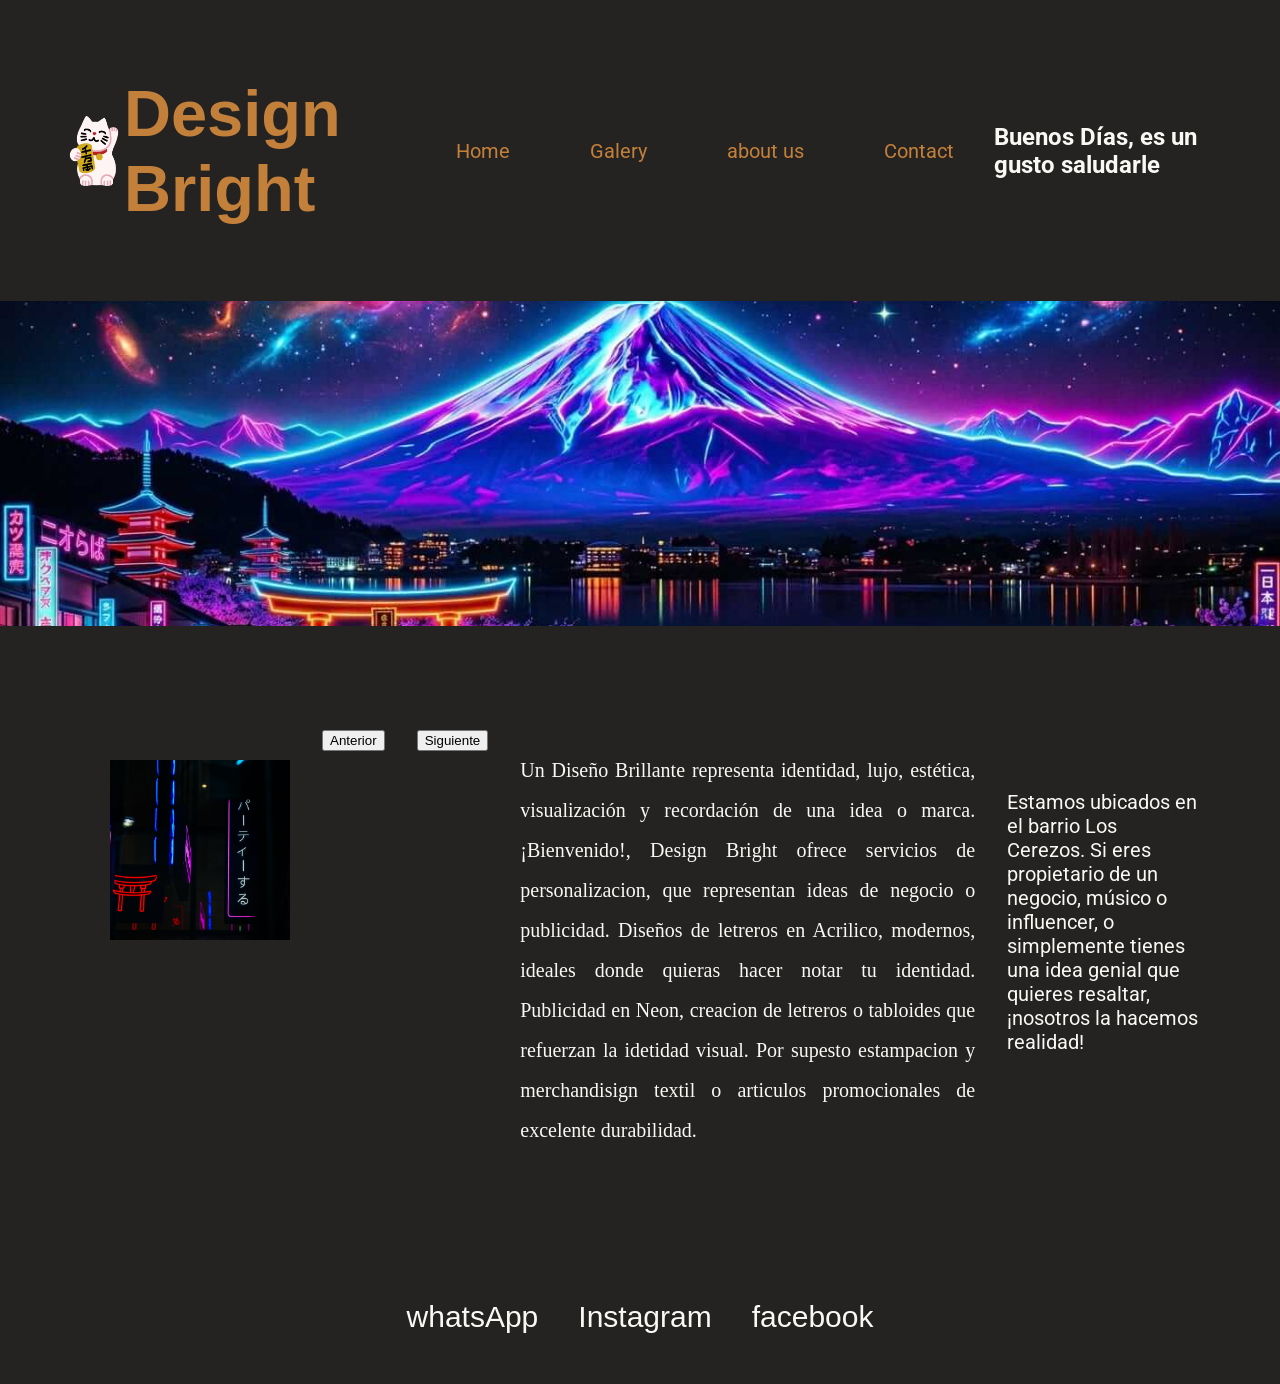
==== index.html @ bdfe262e "botones anterior y siguiente del slider" ====
<!DOCTYPE html>
<html lang="es">
<!--head-->
<head>
    <meta charset="UTF-8">
    <meta name="viewport" content="width=device-width, initial-scale=1.0">
    <title>Design Bright</title>
    <link rel="stylesheet" href="css/styles.css">   
</head>

<body>
    <header>
        <div>
            
           <img src="images/home/gato.png" alt="neko gato"></div>
            <h1>Design Bright</h1> 
        </div>
     
    <nav>
        <ul>
            <li><a href="index.html">Home</a></li>
            <li id="menuGalery"><a href="html/Galery.html">Galery</a>
                <ul id="submenuGalery" class="oculto">
                    <li><a href="#">Aizome</a></li>
                </ul>
            </li>
            <li id="menuAboutus"><a href="html/about-us.html">about us</a>
                <ul id="submenuAboutus" class="oculto">
                    <li><a href="#">Letreros</a></li>
                </ul>
            </li>
            <li><a href="#">Contact</a></li>
        </ul> 
    </nav>
    <h2 id="greeting">Bienvenido, es un gusto saludarle</h2>
    </header>
    
<!--main-->
<main>
    <img src="images/home/banner_home.jpeg" alt="Main Banner" class="banner_home">

  <div class="contenido">
    <div class="galeria">
        <img src="images/home/1.jpg" alt="letrero neon 1" class="slide">
        <img src="images/home/2.jpg" alt="letrero neon 2" class="slide oculto">
        <img src="images/home/3.jpg" alt="letrero neon 3" class="slide oculto">
    </div>
<button type="button" id="btnanterior">Anterior</button>
<button type="button" id="btnsiguiente">Siguiente</button>

    <p class="pharagraph1">Un Diseño Brillante representa identidad, lujo, estética, visualización y recordación de una idea o marca.
        
     ¡Bienvenido!, Design Bright ofrece servicios de personalizacion,
        que representan ideas de negocio o publicidad.

       Diseños de letreros en Acrilico, modernos, ideales donde quieras hacer notar tu identidad.

        Publicidad en Neon, creacion de letreros o tabloides que refuerzan la idetidad visual. 
        
        Por supesto estampacion y merchandisign textil o articulos promocionales de excelente durabilidad.</p>

    <p class="pharagraph2">Estamos ubicados en el barrio Los Cerezos. Si eres propietario de un negocio, músico o influencer, 
        
        o simplemente tienes una idea genial que quieres resaltar, ¡nosotros la hacemos realidad! </p>
     
  </div>      
</main>

 <footer>
        <a href="#">whatsApp</a>
        <a href="#">Instagram</a>
        <a href="#">facebook</a> 
    </footer>
<script src="js/script.js"></script>    
</body>
</html>
---- css/styles.css ----
/* ===== Home ===== */
@import url('https://fonts.googleapis.com/css2?family=Roboto&family=Montserrat:wght@700&display=swap');
body{background-color: #252322;
    font-family: 'Roboto', sans-serif;
    color: #f8f8f4;
    margin:  0;  
    padding: 0;
    min-height: auto;
}
header{ 
    background-color: #252322;
    display: flex;
    padding: 2em 4em 2em;
    justify-content: space-between;
    align-items: center;
}

 header img {
    width: 60px;
    height: 70px;
}

header div{
    display:flex;
    flex-direction: column;
}

nav ul{
    display:flex;
    list-style: none;
      
}

nav ul li{ 
    margin: 2em;
    font-size: 20px;
     
}

nav ul li a{ 
    text-decoration: none;
    color: #c3803a;
    white-space: nowrap;
    
}

.oculto {
    display: none;
}

h1{ 
    color: #c3803a;
    font-family: 'Arial Narrow Bold', sans-serif;
    font-size: 65px;
}

header div {
    white-space: nowrap;
}

.banner_home{
    width: 100%;
    object-fit: cover;
    height: 325px;
    margin-bottom: 20px;
}

.galeria{
    display: flex;
     width: 180px;
    flex-direction: column;
    gap: 25px;
    margin: 15px;
}

.galeria img {
    width: 180px;
    height: 10%;
    aspect-ratio: 1/1;
    object-fit: cover;
    margin: 15px;
}

.slide {
    width: 100%;
    max-width: 400px;
    aspect-ratio: 1/1;
    object-fit: cover;
}
    
.pharagraph1{
    color: #f8f8f4;
    max-width: 1200px;
    font-size: 20px;
    font-weight: normal;
    font-family: Cambria;
    text-align: justify;
    line-height: 2;
}

.pharagraph2{
    margin-top:3em;
    margin-left: 0em;
    font-size: 20px;
    max-width: 1200px;
    
}

.contenido{
    display: flex ;
    gap: 2em;
    padding: 5em;
    align-items: flex-start;
}

footer{
    background-color: #252322;
    font-size: 30px;
    color: #f8f8f4;
    font-family: Arial,sans-serif;
    text-align: center;
    margin-bottom: 0;
    padding: 50px;
    display:flex;
    justify-content: center;
    gap: 40px;
    text-decoration: none;  
}

footer a{
     color: #f8f8f4;
    text-decoration: none;
}

main{
    padding: 0;
}

/* ===== GALERY PAGE ===== */

.noren-contenedor {
    display: flex;
    align-items: flex-start;
    height: 90px;
    width: 90px;
    object-fit: cover;
    gap: 0em;
    padding: 2em;
    margin-top:-107px;
}

.bloque-historia{
    display: flex;
    gap: 8em;
    padding: 2em;
    align-items: center;
    margin-right: 10em;
    margin-top: -50px;
    
}

.bloque-historia img{
     width: 25%;
     object-fit: cover;
     margin-left: 27em;
     margin-top:-25px;
}

.bloque-historia2{
    display:flex;
    flex-direction: row-reverse;
    gap:8em;
    padding: 2em;
    align-items: left;
    margin-left:28em;
    margin-top:-40px;
}

.bloque-historia2 img{
    width: 25%;
    object-fit: cover;
    margin-right: 14em;
    margin-top:-12px;
}

.bloque-historia3 {
    display: flex;
    gap: 2em;    
    padding: 5%; 
    margin-top: -90px;
    text-align: left ;
    text-align: justify;  
}

.bloque-historia3 img{
    width:  20em;
    gap: 2em;    
    padding: 5%;
    margin-top: -60px;
    object-fit: cover;
    margin-left: 22em;  
    }

/* ===== about-us ===== */

.portafolio-contenedor{
    display: flex;
    gap: 2em;
    align-items: center;
    padding: 2em;
}
 
.letrero-marca {
    width: 15%;
    object-fit: cover;
    margin-top: -5em;
    margin-left: 2em;
}

.nuestro-inicio {
    display: flex;
    gap: 4em;    
    padding: 2em;
    margin-top: -200px;  
}

.logo {
   width: 10%;
    object-fit: cover;
    padding: 4em;   
    margin-left: 25em; 
}

@media (max-width: 768px) {
    header {
        flex-direction: column;
        padding: 1em;
    }
    nav ul {
        flex-direction: column;
        padding: 0;
    }
    nav ul li {
        margin: 0.5em 0;
    }
    h1 {
        font-size: 36px;
    }
    .contenido {
        flex-direction: column;
    }
    .bloque-historia {
        flex-direction: column;
        margin: 0;
        padding: 1em;
    }
    .bloque-historia img {
        width: 100%;
        margin: 0;
    }

    .bloque-historia2 {
        flex-direction: column;
        margin: 0;
        padding: 1em;
    }

    .bloque-historia img {
        width: 100%;
        margin: 0;
    }

    .bloque-historia3{
        flex-direction: column;
        margin: 0;
        padding: 1em;
    }
    .bloque-historia img {
        width: 100%;
        margin: 0;
    }

    .nuestro-inicio{
        flex-direction: column;
        margin: 0;
        padding: 1em;
    }

}

@media (max-width: 365px) {
    header {
        flex-direction: column;
        padding: 1em;
    }
    nav ul {
        flex-direction: column;
        padding: 0;
    }
    nav ul li {
        margin: 0.5em 0;
    }
    h1 {
        font-size: 36px;
    }
    .contenido {
        flex-direction: column;
    }
    .bloque-historia {
        flex-direction: column;
        margin: 0;
        padding: 1em;
    }
    .bloque-historia img {
        width: 100%;
        margin: 0;
    }

    .bloque-historia2 {
        flex-direction: column;
        margin: 0;
        padding: 1em;
    }

    .bloque-historia img {
        width: 100%;
        margin: 0;
    }

    .bloque-historia3{
        flex-direction: column;
        margin: 0;
        padding: 1em;
    }
    .bloque-historia img {
        width: 100%;
        margin: 0;
    }

    .nuestro-inicio{
        flex-direction: column;
        margin: 0;
        padding: 1em;
    }

}
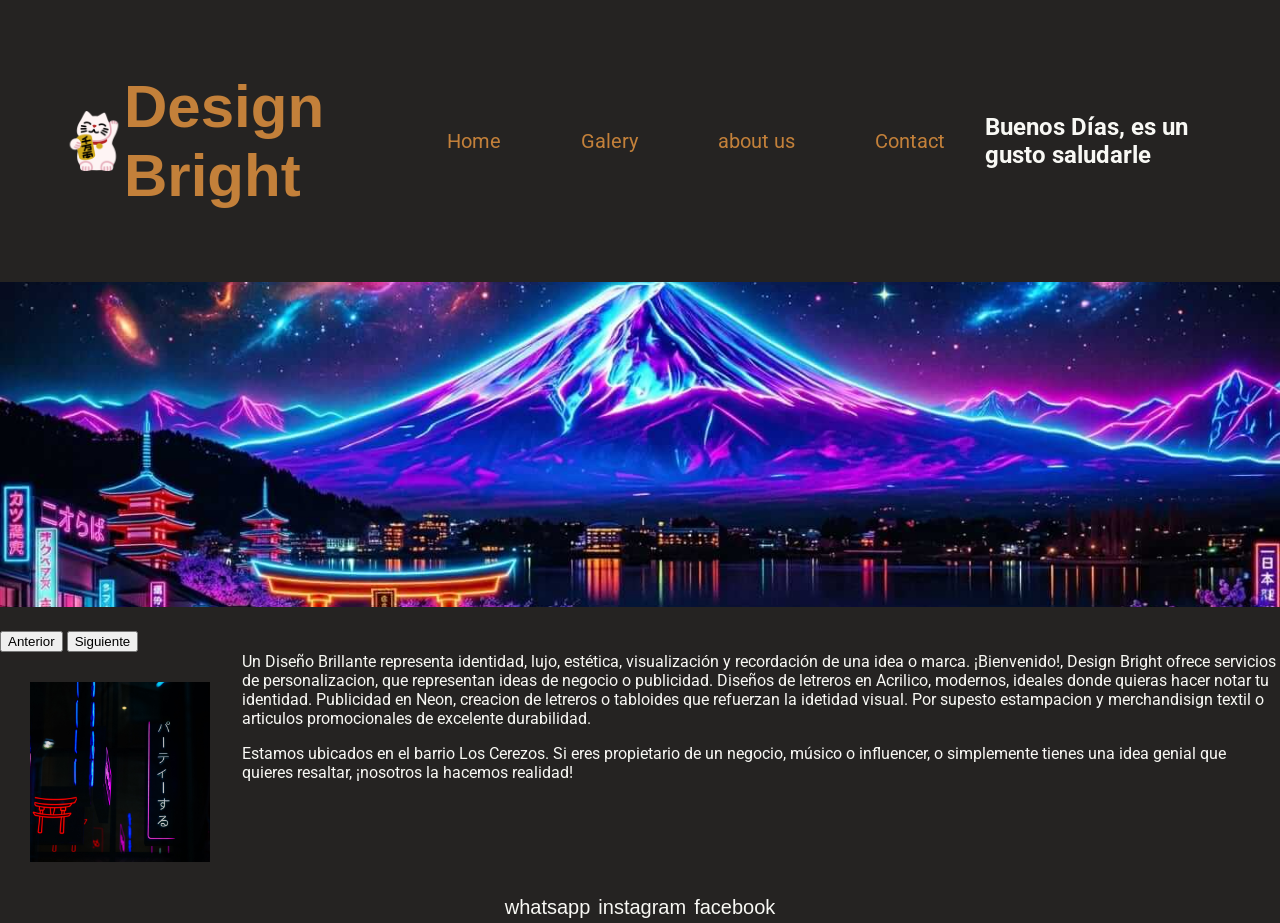
==== commit 24c2cd7b: "ajustes de texto footer en dos hojas" ====
--- a/index.html
+++ b/index.html
@@ -39,16 +39,21 @@
 <main>
     <img src="images/home/banner_home.jpeg" alt="Main Banner" class="banner_home">
 
+   
+   <div class="botones">
+<button type="button" id="btnanterior">Anterior</button>
+<button type="button" id="btnsiguiente">Siguiente</button>
+</div>
+
   <div class="contenido">
     <div class="galeria">
         <img src="images/home/1.jpg" alt="letrero neon 1" class="slide">
         <img src="images/home/2.jpg" alt="letrero neon 2" class="slide oculto">
         <img src="images/home/3.jpg" alt="letrero neon 3" class="slide oculto">
     </div>
-<button type="button" id="btnanterior">Anterior</button>
-<button type="button" id="btnsiguiente">Siguiente</button>
 
-    <p class="pharagraph1">Un Diseño Brillante representa identidad, lujo, estética, visualización y recordación de una idea o marca.
+
+    <p="pharagraph1">Un Diseño Brillante representa identidad, lujo, estética, visualización y recordación de una idea o marca.
         
      ¡Bienvenido!, Design Bright ofrece servicios de personalizacion,
         que representan ideas de negocio o publicidad.
@@ -59,7 +64,7 @@
         
         Por supesto estampacion y merchandisign textil o articulos promocionales de excelente durabilidad.</p>
 
-    <p class="pharagraph2">Estamos ubicados en el barrio Los Cerezos. Si eres propietario de un negocio, músico o influencer, 
+    <p="pharagraph2">Estamos ubicados en el barrio Los Cerezos. Si eres propietario de un negocio, músico o influencer, 
         
         o simplemente tienes una idea genial que quieres resaltar, ¡nosotros la hacemos realidad! </p>
      
@@ -67,8 +72,8 @@
 </main>
 
  <footer>
-        <a href="#">whatsApp</a>
-        <a href="#">Instagram</a>
+        <a href="#">whatsapp</a>
+        <a href="#">instagram</a>
         <a href="#">facebook</a> 
     </footer>
 <script src="js/script.js"></script>    
--- a/css/styles.css
+++ b/css/styles.css
@@ -17,7 +17,7 @@
 
  header img {
     width: 60px;
-    height: 70px;
+    height: 60px;
 }
 
 header div{
@@ -51,7 +51,7 @@
 h1{ 
     color: #c3803a;
     font-family: 'Arial Narrow Bold', sans-serif;
-    font-size: 65px;
+    font-size: 60px;
 }
 
 header div {
@@ -87,7 +87,12 @@
     aspect-ratio: 1/1;
     object-fit: cover;
 }
-    
+
+.sliderBotones{
+    margin-bottom: 15px;
+    display: flex;
+    gap: 35px;
+}
 .pharagraph1{
     color: #f8f8f4;
     max-width: 1200px;
@@ -95,35 +100,37 @@
     font-weight: normal;
     font-family: Cambria;
     text-align: justify;
-    line-height: 2;
+    line-height: 2em;
 }
 
 .pharagraph2{
-    margin-top:3em;
+    margin-top:0em;
     margin-left: 0em;
     font-size: 20px;
     max-width: 1200px;
-    
+    font-family: Cambria;
+    line-height: 2em;
+    text-align: justify;
 }
 
 .contenido{
     display: flex ;
     gap: 2em;
-    padding: 5em;
+    padding: 0em;
     align-items: flex-start;
 }
 
 footer{
     background-color: #252322;
-    font-size: 30px;
+    font-size: 20px;
     color: #f8f8f4;
     font-family: Arial,sans-serif;
     text-align: center;
-    margin-bottom: 0;
-    padding: 50px;
+    margin-bottom: -5;
+    padding: 4px;
     display:flex;
     justify-content: center;
-    gap: 40px;
+    gap: 8px;
     text-decoration: none;  
 }
 
@@ -133,7 +140,7 @@
 }
 
 main{
-    padding: 0;
+    padding: 3;
 }
 
 /* ===== GALERY PAGE ===== */
@@ -151,55 +158,60 @@
 
 .bloque-historia{
     display: flex;
-    gap: 8em;
+    gap: 2em;
     padding: 2em;
     align-items: center;
-    margin-right: 10em;
+    text-align: justify;
+    margin-right: -15em;
     margin-top: -50px;
     
 }
 
 .bloque-historia img{
-     width: 25%;
+     width: 20%;
      object-fit: cover;
      margin-left: 27em;
-     margin-top:-25px;
+     margin-top:-30px;
 }
 
 .bloque-historia2{
     display:flex;
     flex-direction: row-reverse;
-    gap:8em;
-    padding: 2em;
+    gap: 2em;
+    padding: 5px;
     align-items: left;
     margin-left:28em;
-    margin-top:-40px;
+    text-align: justify;
+    margin-top:-10px;
 }
 
 .bloque-historia2 img{
-    width: 25%;
-    object-fit: cover;
-    margin-right: 14em;
-    margin-top:-12px;
+    width: 10em;
+    object-fit: cover;
+    margin-right: -10em;
+    margin-top:-10px;
+    gap: 2em;
 }
 
 .bloque-historia3 {
     display: flex;
+    gap: 2em; 
+    padding: 2em; 
+    margin-top: 15px;
+    text-align: justify;
+    margin-left:150px; 
+
+}
+
+.bloque-historia3 img{
+    width: 17em;
     gap: 2em;    
-    padding: 5%; 
-    margin-top: -90px;
-    text-align: left ;
-    text-align: justify;  
-}
-
-.bloque-historia3 img{
-    width:  20em;
-    gap: 2em;    
-    padding: 5%;
+    padding: 5em;
     margin-top: -60px;
-    object-fit: cover;
-    margin-left: 22em;  
-    }
+    margin-left: 150px;
+    display: inline;
+
+}
 
 /* ===== about-us ===== */
 
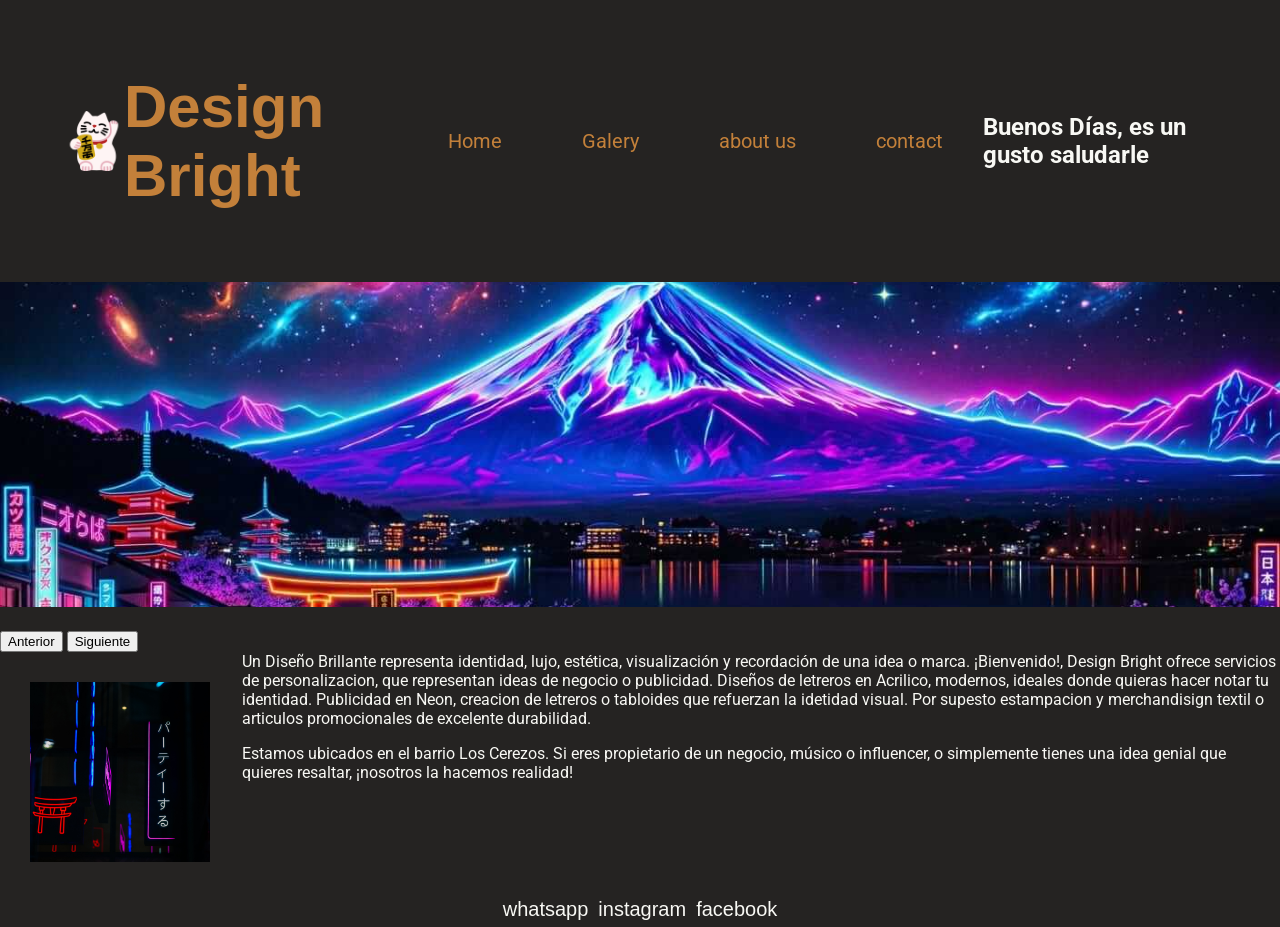
==== commit 0aed3529: "ajustes aboutus footer tamaños" ====
--- a/index.html
+++ b/index.html
@@ -19,6 +19,7 @@
     <nav>
         <ul>
             <li><a href="index.html">Home</a></li>
+
             <li id="menuGalery"><a href="html/Galery.html">Galery</a>
                 <ul id="submenuGalery" class="oculto">
                     <li><a href="#">Aizome</a></li>
@@ -29,7 +30,7 @@
                     <li><a href="#">Letreros</a></li>
                 </ul>
             </li>
-            <li><a href="#">Contact</a></li>
+            <li><a href="html/contact.html">contact</a></li>
         </ul> 
     </nav>
     <h2 id="greeting">Bienvenido, es un gusto saludarle</h2>
--- a/css/styles.css
+++ b/css/styles.css
@@ -127,10 +127,10 @@
     font-family: Arial,sans-serif;
     text-align: center;
     margin-bottom: -5;
-    padding: 4px;
+    padding: 6px;
     display:flex;
     justify-content: center;
-    gap: 8px;
+    gap: 10px;
     text-decoration: none;  
 }
 
@@ -215,33 +215,45 @@
 
 /* ===== about-us ===== */
 
-.portafolio-contenedor{
-    display: flex;
-    gap: 2em;
-    align-items: center;
+/* 1. Contenedor de la imagen principal y el texto de Misión */
+.portafolio-contenedor {
+    display: flex;
+    gap: 2em;
+    align-items: flex-start; /* Sube el texto de Misión al inicio de la imagen */
     padding: 2em;
 }
- 
+
 .letrero-marca {
-    width: 15%;
-    object-fit: cover;
-    margin-top: -5em;
-    margin-left: 2em;
-}
-
-.nuestro-inicio {
-    display: flex;
-    gap: 4em;    
+    width: 150px;       /* Le damos un tamaño fijo adecuado en lugar de 10% */
+    height: auto;
+    object-fit: cover;
+    border-radius: 10px;
+}
+
+.Mision {
+    /* Quitamos display: flex y margin-top: -140px porque es solo un párrafo */
+    margin: 0;
+    padding-top: 10px;  /* Ajusta este valor si quieres bajar o subir un poco el texto */
+    text-align: justify;
+    line-height: 1.6;
+}
+
+/* 2. Galería de las 5 fotos nuevas (controla el tamaño de todas a la vez) */
+.galeriaabout {
+    display: flex;
+    flex-wrap: wrap;    /* Hace que bajen de línea si no caben en la pantalla */
+    justify-content: center;
+    gap: 20px;          /* Espacio entre cada foto */
     padding: 2em;
-    margin-top: -200px;  
-}
-
-.logo {
-   width: 10%;
-    object-fit: cover;
-    padding: 4em;   
-    margin-left: 25em; 
-}
+}
+
+.galeriaabout img {
+    width: 150px;       /* Todas las fotos tendrán este ancho */
+    height: 200px;      /* Todas tendrán este alto */
+    object-fit: cover;  /* Evita que las fotos se deformen o aplasten */
+    border-radius: 9px;
+}
+
 
 @media (max-width: 768px) {
     header {
@@ -349,10 +361,4 @@
         margin: 0;
     }
 
-    .nuestro-inicio{
-        flex-direction: column;
-        margin: 0;
-        padding: 1em;
-    }
-
 }
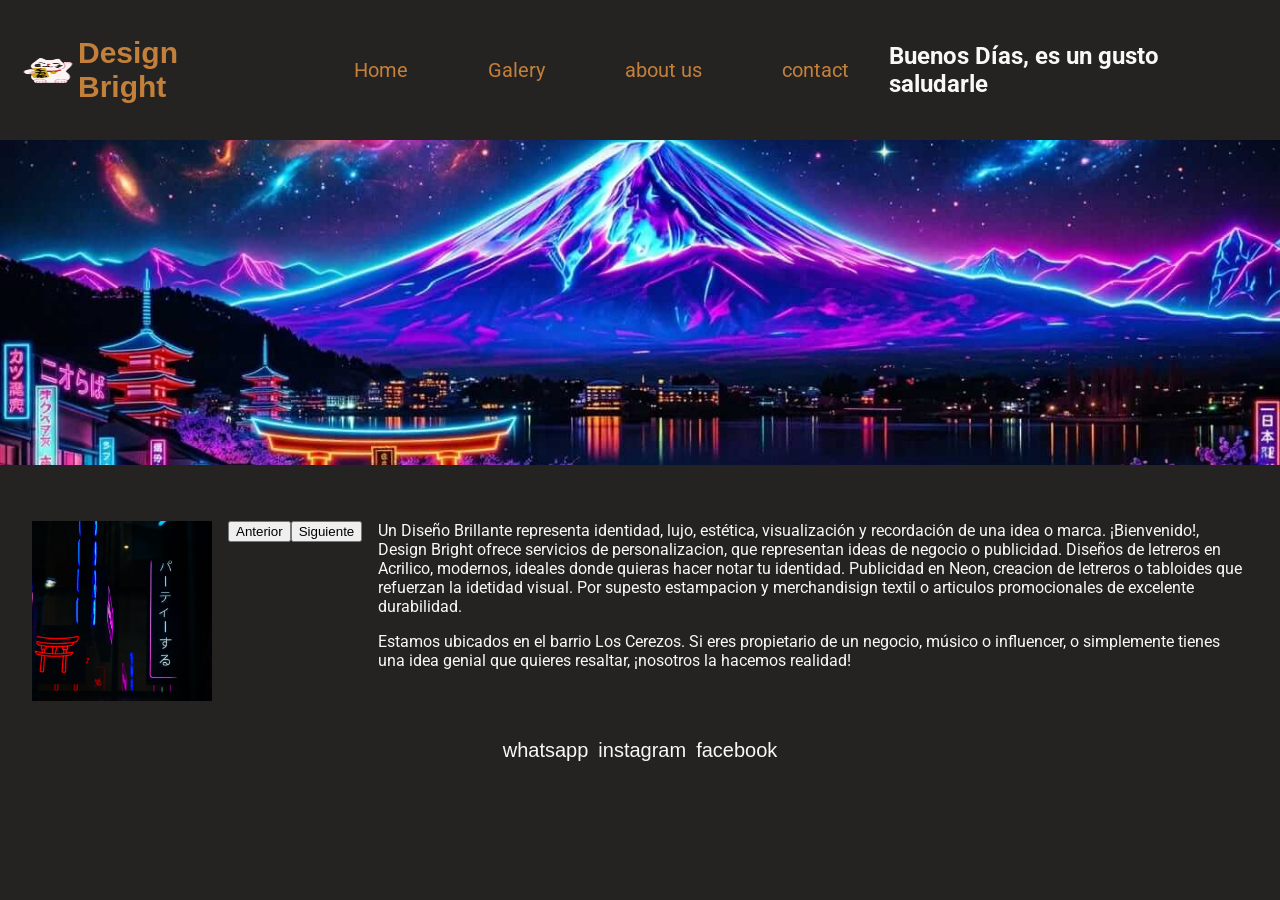
==== commit ed33f9cb: "ajustes de escritorio" ====
--- a/index.html
+++ b/index.html
@@ -40,18 +40,17 @@
 <main>
     <img src="images/home/banner_home.jpeg" alt="Main Banner" class="banner_home">
 
-   
-   <div class="botones">
-<button type="button" id="btnanterior">Anterior</button>
-<button type="button" id="btnsiguiente">Siguiente</button>
-</div>
-
   <div class="contenido">
     <div class="galeria">
         <img src="images/home/1.jpg" alt="letrero neon 1" class="slide">
         <img src="images/home/2.jpg" alt="letrero neon 2" class="slide oculto">
         <img src="images/home/3.jpg" alt="letrero neon 3" class="slide oculto">
     </div>
+
+    <div class="botones">
+<button type="button" id="btnanterior">Anterior</button>
+<button type="button" id="btnsiguiente">Siguiente</button>
+</div>
 
 
     <p="pharagraph1">Un Diseño Brillante representa identidad, lujo, estética, visualización y recordación de una idea o marca.
@@ -73,8 +72,8 @@
 </main>
 
  <footer>
-        <a href="#">whatsapp</a>
-        <a href="#">instagram</a>
+        <a href="https://wa.me/573158905072" target="_blank" rel="noopener">whatsapp</a>
+        <a href="https://www.instagram.com/desing_brigth" target="_blank" rel="noopener">instagram</a>
         <a href="#">facebook</a> 
     </footer>
 <script src="js/script.js"></script>    
--- a/css/styles.css
+++ b/css/styles.css
@@ -10,14 +10,14 @@
 header{ 
     background-color: #252322;
     display: flex;
-    padding: 2em 4em 2em;
+    padding: 2px 18px 2px;
     justify-content: space-between;
     align-items: center;
 }
 
  header img {
     width: 60px;
-    height: 60px;
+    height: 25px;
 }
 
 header div{
@@ -51,7 +51,7 @@
 h1{ 
     color: #c3803a;
     font-family: 'Arial Narrow Bold', sans-serif;
-    font-size: 60px;
+    font-size: 30px;
 }
 
 header div {
@@ -65,12 +65,18 @@
     margin-bottom: 20px;
 }
 
+.contenido{
+    display: flex;
+    gap: 1rem;
+    padding: 2rem;
+    align-items: flex-start;
+    justify-content: center;
+}
+
 .galeria{
     display: flex;
      width: 180px;
     flex-direction: column;
-    gap: 25px;
-    margin: 15px;
 }
 
 .galeria img {
@@ -78,7 +84,6 @@
     height: 10%;
     aspect-ratio: 1/1;
     object-fit: cover;
-    margin: 15px;
 }
 
 .slide {
@@ -88,36 +93,29 @@
     object-fit: cover;
 }
 
-.sliderBotones{
-    margin-bottom: 15px;
-    display: flex;
-    gap: 35px;
+.botones{
+    display: flex;
+    justify-content: left;
+    
 }
 .pharagraph1{
     color: #f8f8f4;
-    max-width: 1200px;
-    font-size: 20px;
+    max-width: 50ch;
+    font-size: 1.1rem;
     font-weight: normal;
-    font-family: Cambria;
-    text-align: justify;
-    line-height: 2em;
+    font-family: Cambria, serif;
+    text-align: left;
+    line-height: 1.6;
+    
 }
 
 .pharagraph2{
-    margin-top:0em;
-    margin-left: 0em;
-    font-size: 20px;
-    max-width: 1200px;
-    font-family: Cambria;
-    line-height: 2em;
-    text-align: justify;
-}
-
-.contenido{
-    display: flex ;
-    gap: 2em;
-    padding: 0em;
-    align-items: flex-start;
+    color: #f8f8f4;
+    max-width: 60ch;
+    font-size: 1rem;
+    font-family: Cambria, serif;
+    line-height: 1.6;
+    text-align: left;
 }
 
 footer{
@@ -168,9 +166,9 @@
 }
 
 .bloque-historia img{
-     width: 20%;
+     width: 15px;
      object-fit: cover;
-     margin-left: 27em;
+     margin-left: 12px;
      margin-top:-30px;
 }
 
@@ -224,7 +222,7 @@
 }
 
 .letrero-marca {
-    width: 150px;       /* Le damos un tamaño fijo adecuado en lugar de 10% */
+    width: 110px;       /* Le damos un tamaño fijo adecuado en lugar de 10% */
     height: auto;
     object-fit: cover;
     border-radius: 10px;
@@ -243,15 +241,17 @@
     display: flex;
     flex-wrap: wrap;    /* Hace que bajen de línea si no caben en la pantalla */
     justify-content: center;
-    gap: 20px;          /* Espacio entre cada foto */
+    gap: 10px;          /* Espacio entre cada foto */
     padding: 2em;
 }
 
 .galeriaabout img {
-    width: 150px;       /* Todas las fotos tendrán este ancho */
+    width: 100px;       /* Todas las fotos tendrán este ancho */
     height: 200px;      /* Todas tendrán este alto */
     object-fit: cover;  /* Evita que las fotos se deformen o aplasten */
     border-radius: 9px;
+    padding-top: -30px;
+    
 }
 
 
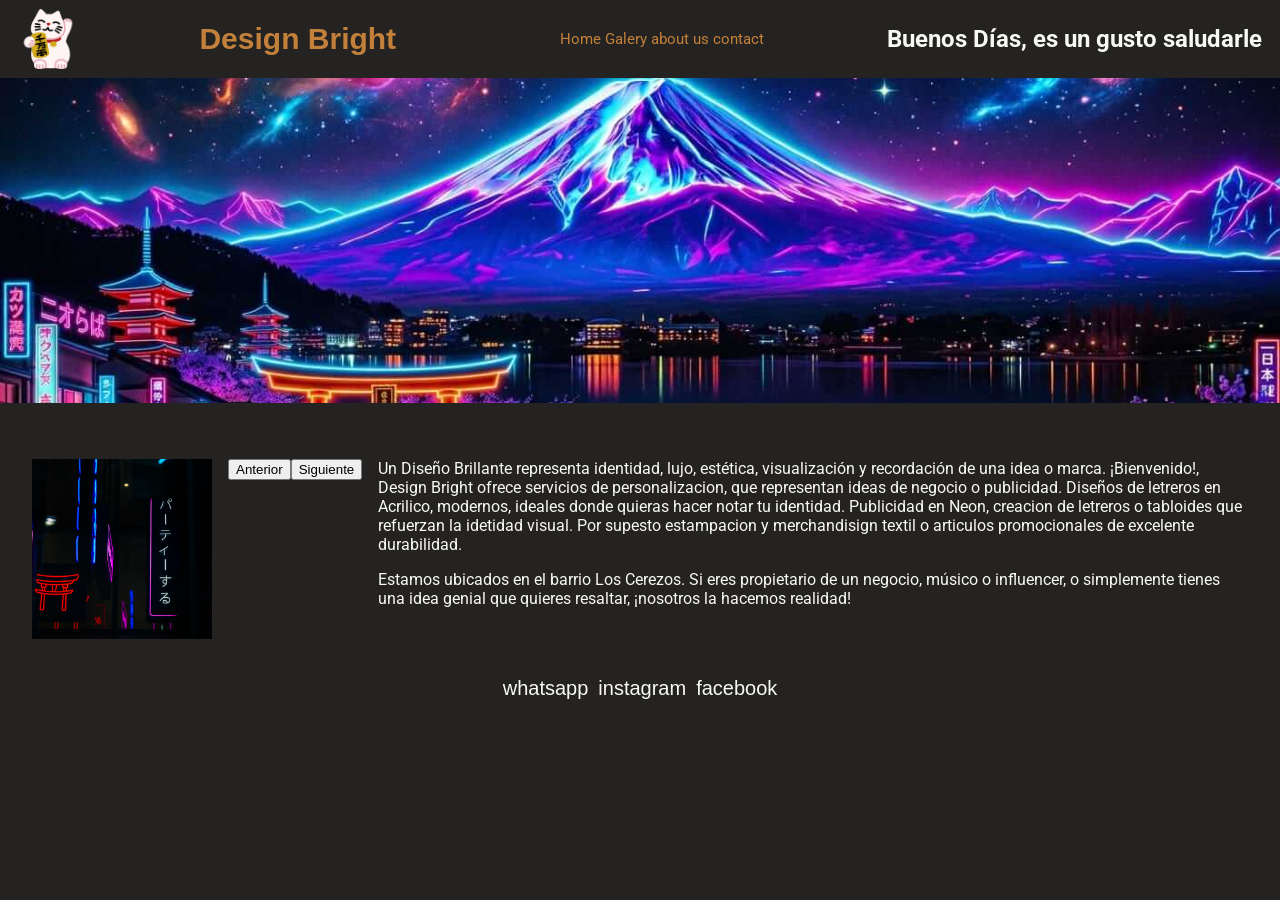
==== commit 43b8cfb5: "cambios que no me convencen" ====
--- a/index.html
+++ b/index.html
@@ -47,10 +47,12 @@
         <img src="images/home/3.jpg" alt="letrero neon 3" class="slide oculto">
     </div>
 
-    <div class="botones">
+  <div class="botones">
 <button type="button" id="btnanterior">Anterior</button>
 <button type="button" id="btnsiguiente">Siguiente</button>
-</div>
+  </div>
+
+
 
 
     <p="pharagraph1">Un Diseño Brillante representa identidad, lujo, estética, visualización y recordación de una idea o marca.
--- a/css/styles.css
+++ b/css/styles.css
@@ -17,7 +17,7 @@
 
  header img {
     width: 60px;
-    height: 25px;
+    height: 60px;
 }
 
 header div{
@@ -32,8 +32,8 @@
 }
 
 nav ul li{ 
-    margin: 2em;
-    font-size: 20px;
+    margin: 2px;
+    font-size: 15px;
      
 }
 
@@ -70,7 +70,6 @@
     gap: 1rem;
     padding: 2rem;
     align-items: flex-start;
-    justify-content: center;
 }
 
 .galeria{
@@ -91,11 +90,12 @@
     max-width: 400px;
     aspect-ratio: 1/1;
     object-fit: cover;
+    
 }
 
 .botones{
     display: flex;
-    justify-content: left;
+    justify-content: center;
     
 }
 .pharagraph1{
@@ -124,7 +124,7 @@
     color: #f8f8f4;
     font-family: Arial,sans-serif;
     text-align: center;
-    margin-bottom: -5;
+    margin-bottom: 20px;
     padding: 6px;
     display:flex;
     justify-content: center;
@@ -145,28 +145,28 @@
 
 .noren-contenedor {
     display: flex;
-    align-items: flex-start;
-    height: 90px;
-    width: 90px;
-    object-fit: cover;
-    gap: 0em;
-    padding: 2em;
+
+    height: 30px;
+    width: 25px;
+    object-fit: cover;
+    gap: 0px;
+    padding: 2px;
     margin-top:-107px;
 }
 
 .bloque-historia{
     display: flex;
-    gap: 2em;
-    padding: 2em;
+    gap: 2rem;
+    padding: 2rem;
     align-items: center;
     text-align: justify;
-    margin-right: -15em;
+    margin-right: -15rem;
     margin-top: -50px;
     
 }
 
 .bloque-historia img{
-     width: 15px;
+     width: 15;
      object-fit: cover;
      margin-left: 12px;
      margin-top:-30px;
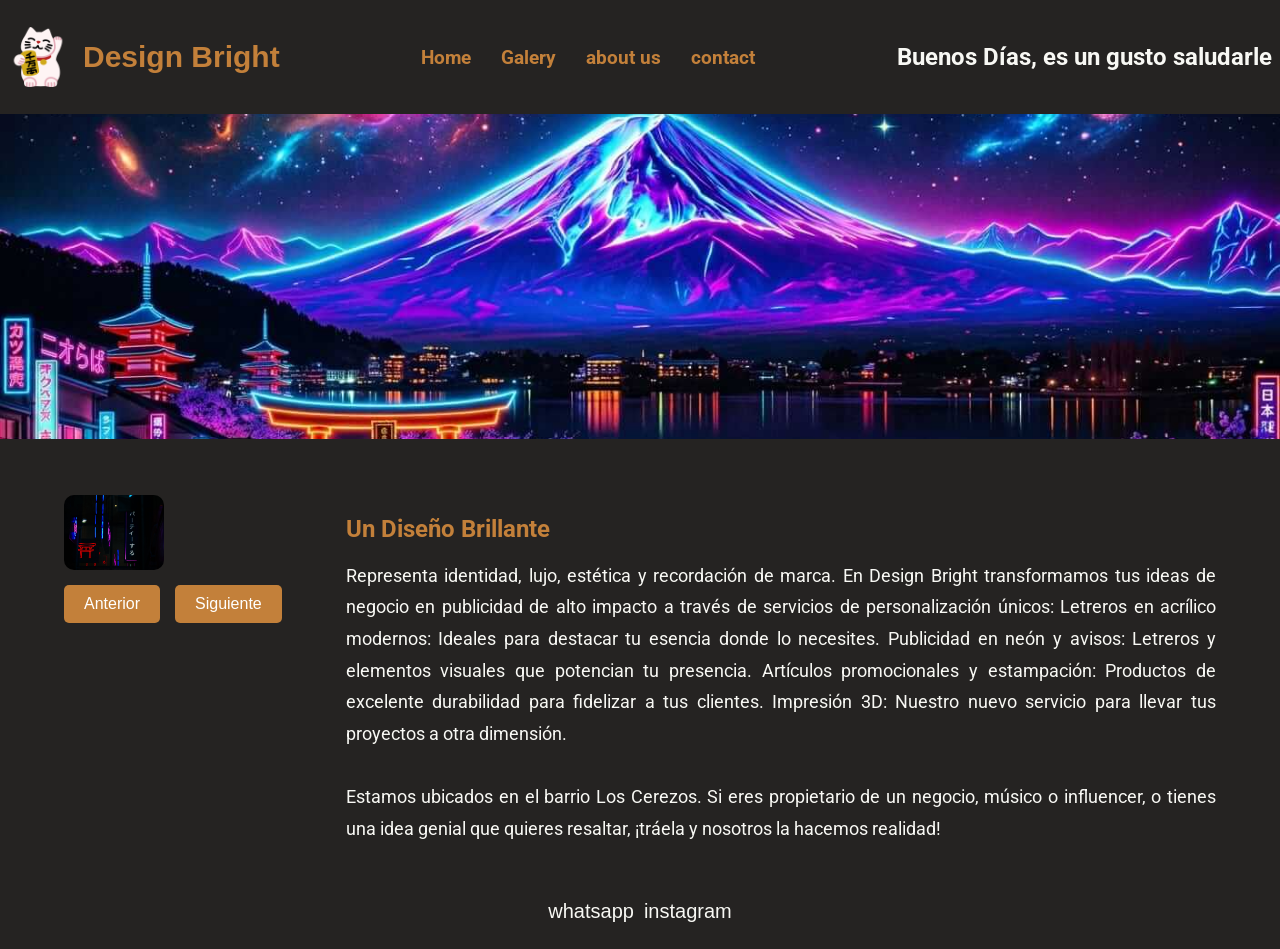
==== commit e43a5597: "ajustes de home, galery y about us" ====
--- a/index.html
+++ b/index.html
@@ -10,9 +10,8 @@
 
 <body>
     <header>
-        <div>
-            
-           <img src="images/home/gato.png" alt="neko gato"></div>
+        <div class="logoContainer">  
+           <img src="images/home/gato.png" alt="neko gato">
             <h1>Design Bright</h1> 
         </div>
      
@@ -22,12 +21,13 @@
 
             <li id="menuGalery"><a href="html/Galery.html">Galery</a>
                 <ul id="submenuGalery" class="oculto">
-                    <li><a href="#">Aizome</a></li>
+                    <li><a href="html/Galery.html#aizome">Aizome</a></li>
                 </ul>
             </li>
+
             <li id="menuAboutus"><a href="html/about-us.html">about us</a>
                 <ul id="submenuAboutus" class="oculto">
-                    <li><a href="#">Letreros</a></li>
+                    <li><a href="html/about-us.html#letreros">Letreros</a></li>
                 </ul>
             </li>
             <li><a href="html/contact.html">contact</a></li>
@@ -41,42 +41,51 @@
     <img src="images/home/banner_home.jpeg" alt="Main Banner" class="banner_home">
 
   <div class="contenido">
+<!--columna izquierda: Carrusel y botones-->
+    <div class="carousel-Wrapper">
     <div class="galeria">
         <img src="images/home/1.jpg" alt="letrero neon 1" class="slide">
         <img src="images/home/2.jpg" alt="letrero neon 2" class="slide oculto">
         <img src="images/home/3.jpg" alt="letrero neon 3" class="slide oculto">
     </div>
 
+<!--Botones de navegación-->
   <div class="botones">
 <button type="button" id="btnanterior">Anterior</button>
 <button type="button" id="btnsiguiente">Siguiente</button>
-  </div>
+ </div>
+</div> 
 
+<!--columna derecha: Texto (un solo bloque)-->
+  <div class="texto-wrapper">
+    <h2 style="color: #c3803a; margin-bottom: 15px;">Un Diseño Brillante</h2>
 
+    <p class="paragraph1">
+         Representa identidad, lujo, estética y recordación de marca. En Design Bright transformamos tus ideas de negocio en publicidad de alto impacto
+         
+         a través de servicios de personalización únicos:
 
+        Letreros en acrílico modernos: Ideales para destacar tu esencia donde lo necesites.
 
-    <p="pharagraph1">Un Diseño Brillante representa identidad, lujo, estética, visualización y recordación de una idea o marca.
+        Publicidad en neón y avisos: Letreros y elementos visuales que potencian tu presencia.
+
+        Artículos promocionales y estampación: Productos de excelente durabilidad para fidelizar a tus clientes.
+
+        Impresión 3D: Nuestro nuevo servicio para llevar tus proyectos a otra dimensión.
+
+    <br><br>
+    Estamos ubicados en el barrio Los Cerezos. Si eres propietario de un negocio, músico o influencer, 
         
-     ¡Bienvenido!, Design Bright ofrece servicios de personalizacion,
-        que representan ideas de negocio o publicidad.
-
-       Diseños de letreros en Acrilico, modernos, ideales donde quieras hacer notar tu identidad.
-
-        Publicidad en Neon, creacion de letreros o tabloides que refuerzan la idetidad visual. 
-        
-        Por supesto estampacion y merchandisign textil o articulos promocionales de excelente durabilidad.</p>
-
-    <p="pharagraph2">Estamos ubicados en el barrio Los Cerezos. Si eres propietario de un negocio, músico o influencer, 
-        
-        o simplemente tienes una idea genial que quieres resaltar, ¡nosotros la hacemos realidad! </p>
-     
+        o tienes una idea genial que quieres resaltar, ¡tráela y nosotros la hacemos realidad! 
+    </p>
+    </div>   
   </div>      
 </main>
 
  <footer>
         <a href="https://wa.me/573158905072" target="_blank" rel="noopener">whatsapp</a>
         <a href="https://www.instagram.com/desing_brigth" target="_blank" rel="noopener">instagram</a>
-        <a href="#">facebook</a> 
+        
     </footer>
 <script src="js/script.js"></script>    
 </body>
--- a/css/styles.css
+++ b/css/styles.css
@@ -10,10 +10,11 @@
 header{ 
     background-color: #252322;
     display: flex;
-    padding: 2px 18px 2px;
+    padding: 20px 8px 20px;
     justify-content: space-between;
     align-items: center;
 }
+
 
  header img {
     width: 60px;
@@ -22,18 +23,26 @@
 
 header div{
     display:flex;
-    flex-direction: column;
+    align-items:center;/*alinea el contenido del div al centro verticalmente*/
+    gap: 15px;/*espacio entre el logo y el texto*/
+}
+
+.h2#greeting{
+    font: size 1.5rem;
+    margin-right:2%;/*espacio entre el texto y el borde derecho del header*/
 }
 
 nav ul{
     display:flex;
     list-style: none;
+    gap:30px;/* Espacio entre lo elementos del menú.*/
+    padding:0% /* Elimino el padding predeterminado del navegador para la lista*/
       
 }
 
 nav ul li{ 
-    margin: 2px;
-    font-size: 15px;
+    margin: 0;
+    font-size: 1.2rem;/*tamaño de la fuente del menú*/
      
 }
 
@@ -41,6 +50,7 @@
     text-decoration: none;
     color: #c3803a;
     white-space: nowrap;
+    font-weight: bold; /*hago que el texto del menú sea más gruesp*/
     
 }
 
@@ -67,56 +77,58 @@
 
 .contenido{
     display: flex;
-    gap: 1rem;
-    padding: 2rem;
-    align-items: flex-start;
-}
-
+    gap: 4rem;/*Espacio entre la columna izquerda (carrusel) y la columna derecha(texto)*/
+    padding: 2rem 5%;/*Espacio entre el contenido y los bordes de la pagina, que no se pegue a los bordes*/
+    align-items: flex-start;/*alinea el contenido al inicio de la columna derecha (texto)*/
+}
+
+/*===== Carrusel=====*/
 .galeria{
     display: flex;
-     width: 180px;
-    flex-direction: column;
+     width: 100px;/*Ajusta el ancho del contenedor de la galeria según mis necesidades*/
+    max-width:450px;/*ajusta el ancho máximo que tendrá la galeria para que no se deforme en pantallas grandes*/
 }
 
 .galeria img {
-    width: 180px;
-    height: 10%;
-    aspect-ratio: 1/1;
+    width: 100%;
+    border-radius: 10px;
+    aspect-ratio: 4/3; /* Formato rectangular ideal para fotos */
     object-fit: cover;
 }
 
 .slide {
     width: 100%;
     max-width: 400px;
-    aspect-ratio: 1/1;
-    object-fit: cover;
+}
+
+.botones{
+    display: flex;
+    justify-content: flex-start; /* 2. Botones alineados a la izquierda */
+    gap: 15px;
+    margin-top: 15px;
+}
+.botones button {
+    padding: 10px 20px;
+    background-color: #c3803a;
+    color: #fff;
+    border: none;
+    border-radius: 5px;
+    cursor: pointer;
+    font-size: 1rem;
+}
+
+/*===== Arreglo de texto home=====*/
+.paragraph1{
+    color: #f8f8f4;
+    max-width: 100%;/*que ocupe todo el ancho de la coumna derecha del contenido*/
+    font-size: 1.1rem;
+    font-family: 'Roboto', sans-serif;
+    text-align: justify; /*alineacion  justificada del texto, que se vea limpio, ordenado*/
+    line-height: 1.8;/*espacio entre las lineas del texto,que no se vea amontonado*/
+    margin-bottom: 1rem;/*espacio entre el texto y el siguiente elemento, que no se vea pegado*/
     
 }
 
-.botones{
-    display: flex;
-    justify-content: center;
-    
-}
-.pharagraph1{
-    color: #f8f8f4;
-    max-width: 50ch;
-    font-size: 1.1rem;
-    font-weight: normal;
-    font-family: Cambria, serif;
-    text-align: left;
-    line-height: 1.6;
-    
-}
-
-.pharagraph2{
-    color: #f8f8f4;
-    max-width: 60ch;
-    font-size: 1rem;
-    font-family: Cambria, serif;
-    line-height: 1.6;
-    text-align: left;
-}
 
 footer{
     background-color: #252322;
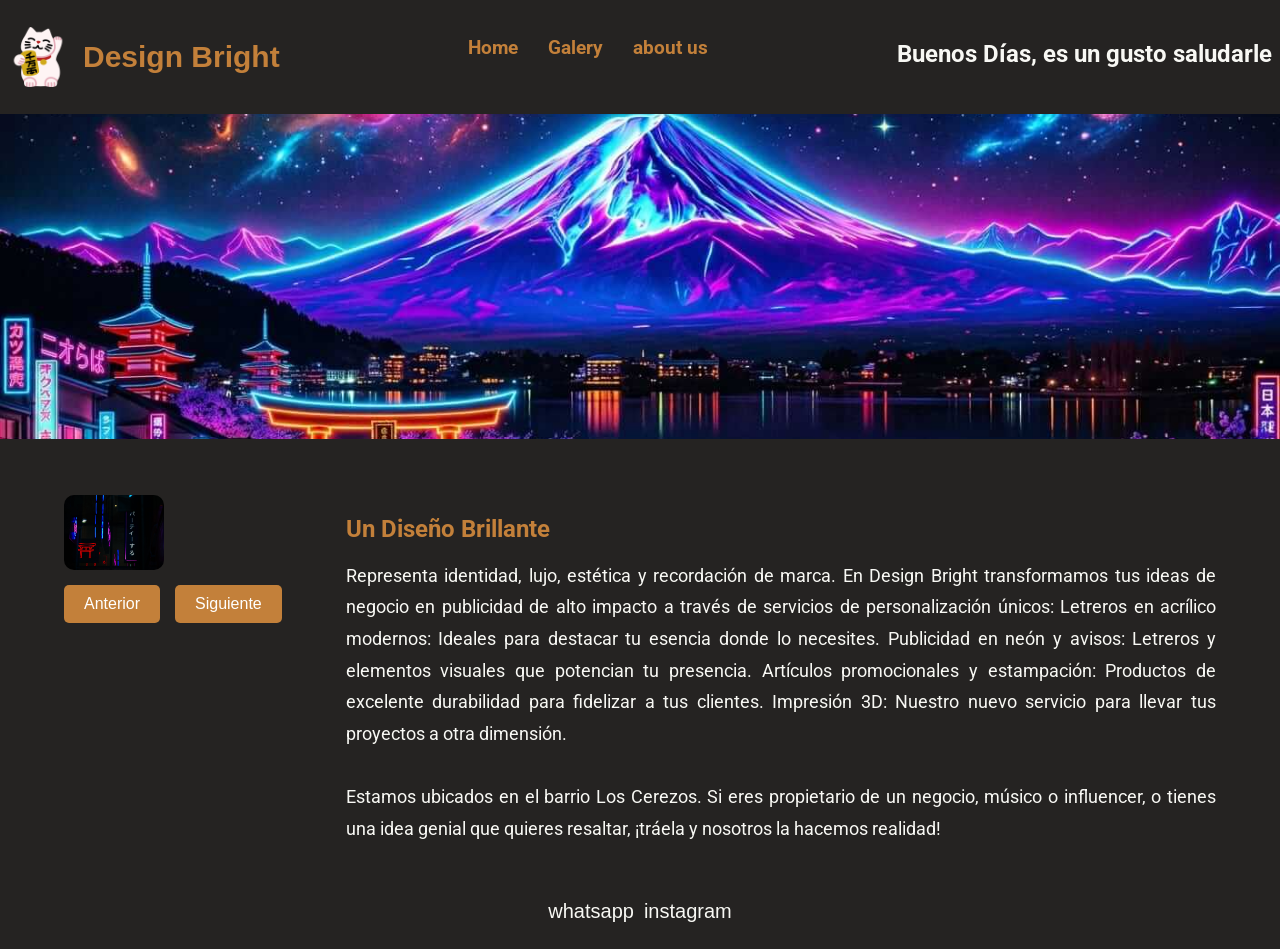
==== commit 1e83a685: "media query de 768px y pruebas a 365px" ====
--- a/index.html
+++ b/index.html
@@ -30,7 +30,6 @@
                     <li><a href="html/about-us.html#letreros">Letreros</a></li>
                 </ul>
             </li>
-            <li><a href="html/contact.html">contact</a></li>
         </ul> 
     </nav>
     <h2 id="greeting">Bienvenido, es un gusto saludarle</h2>
--- a/css/styles.css
+++ b/css/styles.css
@@ -11,10 +11,13 @@
     background-color: #252322;
     display: flex;
     padding: 20px 8px 20px;
-    justify-content: space-between;
-    align-items: center;
-}
-
+    justify-content: flex-start;/*alinea el contenido del header al inicio (izquierda de la pagina)*/
+}
+
+/* Le damos al menú la capacidad de centrarse */
+header nav {
+    margin: 0 auto; /* Esto empuja el menú al centro */
+}
 
  header img {
     width: 60px;
@@ -125,8 +128,7 @@
     font-family: 'Roboto', sans-serif;
     text-align: justify; /*alineacion  justificada del texto, que se vea limpio, ordenado*/
     line-height: 1.8;/*espacio entre las lineas del texto,que no se vea amontonado*/
-    margin-bottom: 1rem;/*espacio entre el texto y el siguiente elemento, que no se vea pegado*/
-    
+    margin-bottom: 1rem;/*espacio entre el texto y el siguiente elemento, que no se vea pegado*/ 
 }
 
 
@@ -155,73 +157,65 @@
 
 /* ===== GALERY PAGE ===== */
 
-.noren-contenedor {
-    display: flex;
-
-    height: 30px;
-    width: 25px;
-    object-fit: cover;
-    gap: 0px;
-    padding: 2px;
-    margin-top:-107px;
-}
-
-.bloque-historia{
-    display: flex;
-    gap: 2rem;
-    padding: 2rem;
-    align-items: center;
-    text-align: justify;
-    margin-right: -15rem;
-    margin-top: -50px;
-    
-}
-
-.bloque-historia img{
-     width: 15;
-     object-fit: cover;
-     margin-left: 12px;
-     margin-top:-30px;
-}
-
-.bloque-historia2{
-    display:flex;
+.noren-contenedor img {
+    height: 350px;
+    width: auto;
+}
+
+.zigzag-wrapper {
+    display: flex;
+    flex-direction: column;
+    gap: 30px;
+    padding: 0 5%; /* Reduje un poco el margen para que haya más espacio horizontal */
+    margin-bottom: 80px;
+}
+
+/* Estructura de los bloques */
+.bloque-historia,
+.bloque-historia2,
+.bloque-historia3 {
+    display: flex;
+    align-items: center; 
+    gap: 30px; /* Espacio entre columnas */
+}
+
+/* Magia del Zigzag para el bloque 2 */
+.bloque-historia2 {
     flex-direction: row-reverse;
-    gap: 2em;
-    padding: 5px;
-    align-items: left;
-    margin-left:28em;
-    text-align: justify;
-    margin-top:-10px;
-}
-
-.bloque-historia2 img{
-    width: 10em;
-    object-fit: cover;
-    margin-right: -10em;
-    margin-top:-10px;
-    gap: 2em;
-}
-
-.bloque-historia3 {
-    display: flex;
-    gap: 2em; 
-    padding: 2em; 
-    margin-top: 15px;
-    text-align: justify;
-    margin-left:150px; 
-
-}
-
-.bloque-historia3 img{
-    width: 17em;
-    gap: 2em;    
-    padding: 5em;
-    margin-top: -60px;
-    margin-left: 150px;
-    display: inline;
-
-}
+}
+
+/* --- CONTROL DE LAS IMÁGENES (Para que no se hagan gigantes) --- */
+.noren-col,
+.imagen-col {
+    flex: 1; /* Toma 1 parte del espacio */
+    display: flex;
+    justify-content: right; /* Centra la imagen en su columna */
+}
+
+.noren-col img,
+.imagen-col img {
+    width: 100%; 
+    max-width: 250px; /* ¡ESTE ES EL TRUCO! Limita el ancho máximo a 250px */
+    max-height: 350px; /* Limita la altura máxima */
+    object-fit: cover; 
+    border-radius: 10px;
+    display: block;
+    box-shadow: 0 4px 10px rgba(0,0,0,0.3);
+}
+
+
+/* --- CONTROL DEL TEXTO --- */
+.texto-col {
+    flex: 2; /* El texto toma el doble de espacio que una imagen para que se lea bien */
+}
+
+.texto-col p {
+    font-size: 1.1rem;
+    line-height: 1.8;
+    text-align: justify; 
+    margin: 0;
+}
+
 
 /* ===== about-us ===== */
 
@@ -266,111 +260,45 @@
     
 }
 
-
+/*=====media queries=====*/
+
+/* --- RESPONSIVE (Para celulares) --- */
 @media (max-width: 768px) {
-    header {
+header {
         flex-direction: column;
-        padding: 1em;
-    }
+        padding: 1rem;
+    }
+
     nav ul {
-        flex-direction: column;
+        flex-wrap: wrap;
         padding: 0;
     }
+
     nav ul li {
-        margin: 0.5em 0;
-    }
+        margin: 0.5rem;
+    }
+
     h1 {
-        font-size: 36px;
-    }
+        font-size: 24px;
+    }
+
     .contenido {
         flex-direction: column;
     }
-    .bloque-historia {
-        flex-direction: column;
-        margin: 0;
-        padding: 1em;
-    }
-    .bloque-historia img {
-        width: 100%;
-        margin: 0;
-    }
-
-    .bloque-historia2 {
-        flex-direction: column;
-        margin: 0;
-        padding: 1em;
-    }
-
-    .bloque-historia img {
-        width: 100%;
-        margin: 0;
-    }
-
-    .bloque-historia3{
-        flex-direction: column;
-        margin: 0;
-        padding: 1em;
-    }
-    .bloque-historia img {
-        width: 100%;
-        margin: 0;
-    }
-
-    .nuestro-inicio{
-        flex-direction: column;
-        margin: 0;
-        padding: 1em;
-    }
-
-}
-
-@media (max-width: 365px) {
-    header {
-        flex-direction: column;
-        padding: 1em;
-    }
-    nav ul {
-        flex-direction: column;
-        padding: 0;
-    }
-    nav ul li {
-        margin: 0.5em 0;
-    }
-    h1 {
-        font-size: 36px;
-    }
-    .contenido {
-        flex-direction: column;
-    }
-    .bloque-historia {
-        flex-direction: column;
-        margin: 0;
-        padding: 1em;
-    }
-    .bloque-historia img {
-        width: 100%;
-        margin: 0;
-    }
-
-    .bloque-historia2 {
-        flex-direction: column;
-        margin: 0;
-        padding: 1em;
-    }
-
-    .bloque-historia img {
-        width: 100%;
-        margin: 0;
-    }
-
-    .bloque-historia3{
-        flex-direction: column;
-        margin: 0;
-        padding: 1em;
-    }
-    .bloque-historia img {
-        width: 100%;
-        margin: 0;
-    }
-
-}+
+    .bloque-historia,
+    .bloque-historia2,
+    .bloque-historia3 {
+        align-items: stretch; /* Todo se apila hacia abajo */
+        gap: 20px;
+    }
+
+    .imagen-col {
+        justify-content: center;
+    }
+
+    .texto-col p {
+        text-align: left;
+    }
+}
+
